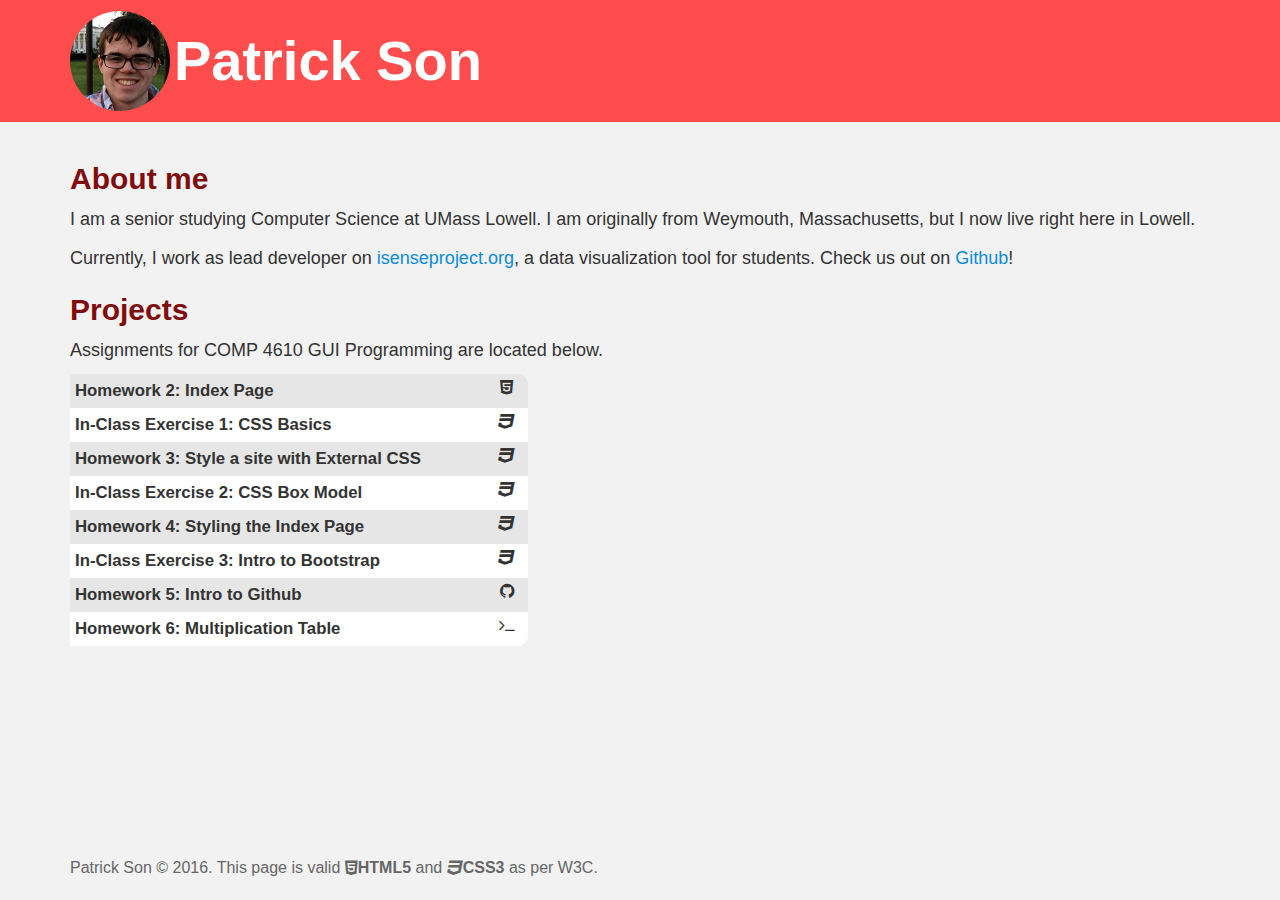
==== index.html @ 8236552f "fixed small issue with image url" ====
<!DOCTYPE html>
<!-- Patrick Son
     Patrick_Son@student.uml.edu
     University of Massachusetts, Lowell
     COMP 4610-201
     Updated November 1, 2016
     Index page for Patrick Son's university website, containing 
        basic info and links to Assignments for GUI Programming
-->
<html lang="en">
    <head>
        <meta charset="UTF-8">
        <meta name="viewport" content="width=device-width, initial-scale=1">
        <title>Patrick Son at cs.uml.edu</title>
        <link rel="shortcut icon" href="WEB-INF/img/favicon.ico">
        <script src="https://ajax.googleapis.com/ajax/libs/jquery/3.1.0/jquery.min.js"></script>
        <link rel="stylesheet" href="https://maxcdn.bootstrapcdn.com/font-awesome/4.6.3/css/font-awesome.min.css">
        <link rel="stylesheet" href="https://maxcdn.bootstrapcdn.com/bootstrap/3.3.7/css/bootstrap.min.css" integrity="sha384-BVYiiSIFeK1dGmJRAkycuHAHRg32OmUcww7on3RYdg4Va+PmSTsz/K68vbdEjh4u" crossorigin="anonymous">
        <script src="https://maxcdn.bootstrapcdn.com/bootstrap/3.3.7/js/bootstrap.min.js" integrity="sha384-Tc5IQib027qvyjSMfHjOMaLkfuWVxZxUPnCJA7l2mCWNIpG9mGCD8wGNIcPD7Txa" crossorigin="anonymous"></script>
        <link rel="stylesheet" href="WEB-INF/css/main-style.css">
        <script src="WEB-INF/scripts/main-script.js"></script>
    </head>
    <body>

        <div id="wrapper">
        <!-- Header area. More navigation links might go here later. -->
            <nav class="navbar">
                <div class="container">
                    <div class="navbar-header">
                        <a href="">
                        <img id="header-portrait" src="WEB-INF/img/patrick-whitehouse-small.jpg" alt="Patrick Son in front of the White House" title="A picture of me in front of the White House"/>
                        <h1>Patrick Son</h1></a>
                    </div>
                </div>
            </nav>

            <!-- Main content area (About me, Project index)-->
            <div id="main-content">
                <div class="container">

                    <h2>About me</h2>
                    <p>I am a senior studying Computer Science at UMass Lowell.
                        I am originally from Weymouth, Massachusetts, but I now live right here in Lowell.</p>
                    <p>Currently, I work as lead developer on <a href="https://isenseproject.org/" target="_blank">isenseproject.org</a>, a data visualization tool for students.
                        Check us out on <a href="https://github.com/isenseDev/rSENSE">Github</a>!</p>

                    <!-- Project Index -->
                    <h2>Projects</h2>
                    <p>Assignments for COMP 4610 GUI Programming are located below.</p>
                </div>

                <div id="project-index">

                    <div class="container">

                        <div class="row">

                            <div class="col-lg-7 col-lg-push-5">
                                <div id="selected-project-box" class="jumbotron jumbo-inactive">
                                </div>
                            </div>

                            <div id="project-list" class="col-lg-5 col-lg-pull-7">

                                <!-- Each project item has data hidden in it that gets added to the jumbotron above on click -->

                                <div class="project-item">
                                    Homework 2: Index Page
                                    <i class="fa fa-html5 fa-fw p-icon"></i>
                                    <div class="project-info">
                                        <h3 class="project-info-title"><a href="#">Index Page</a></h3>
                                        <p>The second homework assignment was this very page. It is to act as an index page
                                            for future homework assignments.</p>
                                        <p>Some of the CSS for this page was reused from my original CS webpage 
                                            (in particular: link, h2, and p styles). However, most of it is brand new. 
                                            The old page can be found <a href="old" target="_blank">here</a>.
                                        </p>
                                    </div>
                                </div>

                                <div class="project-item">
                                    In-Class Exercise 1: CSS Basics
                                    <i class="fa fa-css3 fa-fw p-icon"></i>
                                    <div class="project-info">
                                        <h3 class="project-info-title"><a href="inclass-1/lorem-ipsum.html">CSS Basics</a></h3>
                                        <p>In this exercise, CSS selectors were used to style a page without adding
                                            or changing any HTML tags or attributes.</p>
                                        <p>Compare the <a href="inclass-1/lorem-ipsum.html" target="_blank">finished page</a> with 
                                            the same page <a href="inclass-1/ic1-no-css.html" target="_blank">without CSS.</a></p>
                                    </div>
                                </div>

                                <div class="project-item">
                                    Homework 3: Style a site with External CSS
                                    <i class="fa fa-css3 fa-fw p-icon"></i>
                                    <div class="project-info">
                                        <h3 class="project-info-title"><a href="hw3/">Style a site with External CSS</a></h3>
                                        <p>This assignment tasked us with styling a webpage with CSS so that it matches a specification as close as possible.
                                            <a href="hw3/no-style">Click here</a> to view the page as it appeared before I added CSS styles.</p>
                                        <p><a href="hw3/HW3_handout">Click here</a> to view screenshots of how the page is supposed to look.</p>
                                    </div>
                                </div>

                                <div class="project-item">
                                    In-Class Exercise 2: CSS Box Model
                                    <i class="fa fa-css3 fa-fw p-icon"></i>
                                    <div class="project-info">
                                        <h3 class="project-info-title"><a href="inclass-2/">CSS Box Model</a></h3>
                                        <p>This exercise tasked us once again with giving style to an existing HTML document, this time focusing on the <a href="http://www.w3schools.com/css/css_boxmodel.asp">box model</a> of CSS.</p>
                                        <p><a href="inclass-2/no-css.html">Click here</a> to view the page without any CSS.</p>
                                    </div>
                                </div>

                                <div class="project-item">
                                    Homework 4: Styling the Index Page
                                    <i class="fa fa-css3 fa-fw p-icon"></i>
                                    <div class="project-info">
                                        <h3 class="project-info-title"><a href="hw4/">Styling the Index Page</a></h3>
                                        <p>The fourth homework assignment was to style your homepage using newly learned CSS techniques. However, I had already added CSS to my index page.</p>
                                            <p>I did make some small additions:</p>
                                                <ul>
                                                    <li>I added a footer with links to HTML5 and CSS3 validators. The footer sticks to the bottom edge of the screen unless the content above pushes it away. Check it out by changing you browser's height.</li>
                                                    <li>I added some responsive CSS to the top bar/header because it was misbehaving on smaller display widths. Try resizing the browser window to see it in action.</li>
                                                    <li>Minor tweaks to existing styles (colors, etc.).</li>
                                                </ul>
                                        <p>This page has since been redone using Bootstrap. To view the old page, click the link above.</p>
                                    </div>
                                </div>

                                <div class="project-item">
                                    In-Class Exercise 3: Intro to Bootstrap
                                    <i class="fa fa-css3 fa-fw p-icon"></i>
                                    <div class="project-info">
                                        <h3 class="project-info-title"><a href="inclass-3">Intro to Bootstrap</a></h3>
                                        <p>This exercise was meant to be an introduction to using <a href="http://getbootstrap.com/">Bootstrap</a>, a CSS framework to make designing responsive layouts easier.</p>
                                    </div>
                                </div>

                                <div class="project-item">
                                    Homework 5: Intro to Github
                                    <i class="fa fa-github fa-fw p-icon"></i>
                                    <div class="project-info">
                                        <h3 class="project-info-title"><a href="https://pat-son.github.io/cs-webpage/">Intro to Github</a></h3>
                                        <p>Homework 5 was simply to put our code on a Github repository and host our web page on Github Pages.</p>
                                    </div>
                                </div>

                                <div class="project-item">
                                    Homework 6: Multiplication Table
                                    <i class="fa fa-terminal fa-fw p-icon"></i>
                                    <div class="project-info">
                                        <h3 class="project-info-title"><a href="hw6/">Multiplication Table</a></h3>
                                        <p>In Homework 6, we used JavaScript to dynamically create a multiplication table from user input. The form will tell the user if their data is invalid.</p>
                                    </div>
                                </div>

                            </div> <!-- End of project list -->

                        </div>

                    </div>
                </div> <!-- End of project index -->
            </div>

            <div class="container">
                <footer>
                    Patrick Son &copy; 2016. This page is valid <a href="https://validator.w3.org/nu/?doc=http%3A%2F%2Fweblab.cs.uml.edu%2F~pson%2F" target="_blank"><i class="fa fa-html5"></i>HTML5</a> 
                    and <a href="http://jigsaw.w3.org/css-validator/validator?uri=http%3A%2F%2Fweblab.cs.uml.edu%2F~pson%2FWEB-INF%2Fcss%2Fmain-style.css&profile=css3&usermedium=all&warning=1&vextwarning=&lang=en" target="_blank"><i class="fa fa-css3"></i>CSS3</a> as per W3C.
                </footer>
            </div>
        </div>
    </body>
</html>
---- WEB-INF/css/main-style.css ----
/*** Patrick Son
     Patrick_Son@student.uml.edu
     University of Massachusetts, Lowell
     COMP 4610-201
     Updated November 1, 2016
     CSS for Patrick Son's CS webpage.
***/

/*** General styles ***/
/* styles that don't apply to a specific section */

body {
    background-color: #f2f2f2;
    font-family: Arial, Helvetica, sans-serif;
}

p {
    font-size: 18px;
    line-height: 160%;
}

a:link {
	color: #0a8bdb;
	text-decoration: none ;
}

a:visited {
	color: #6d3a98 ;
	text-decoration: none ;
}

a:hover {
	text-decoration: underline ;
}

h2 {
    color: #800D0D;
    font-weight: bold;
}

/* Some flex settings below. */
/* explicit 100% height for body/html */
html, body {
    height: 100%;
}

/* wrapper around all content for flexbox */
#wrapper {
    display: flex;
    flex-direction: column;
    min-height: 100%;
}

/* main content grows to fill as much space as possible,
   keeping the footer at the bottom edge of the window. */
#main-content {
    flex: 1;
}


/*** Navbar styles ***/
/* Formerly "Header styles" */

nav {
    color: white;
    background-color: #ff4d4d;
}

.navbar {
    border-radius: 0;
}

h1 {
    font-weight: bold;
    display: inline;
    vertical-align: middle;
    font-size: 4em;
    color: white;
}

#header-portrait {
    width: 100px;
    border-radius: 100%;
    margin: 10px 0;
}

nav a:hover {
    text-decoration: none;
}

/*** Project Index styles ***/

.jumbotron {
    background-color: #ddd;
    overflow: hidden;
    padding-top: 0;
    padding-bottom: 0;
}

.jumbo-inactive {
    display: none;
}

.project-item:nth-child(even) {
    background-color: white;
}

.project-item:nth-child(odd) {
    background-color: #e6e6e6;
}

.project-item:first-child {
    border-top-right-radius: 10px;
}

.project-item:last-child {
    border-bottom-right-radius: 10px;
}

.project-item h3 {
    margin: 0;
}

.project-item {
    padding: 5px;
    font-size: 1.2em;
    font-weight: bold;
    cursor: pointer;
}

.project-item:hover {
    border: 2px inset #ff4d4d;
    padding: 3px;
}

.project-item:hover .p-icon {
    color: #ff4d4d
}

.p-icon {
    /*display: block;*/
    float: right;
    margin-right: 5px;
}

.project-info {
    display: none;
}

.project-info-title {
    display: inline-block;
}

/*** Styles for footer ***/

footer {
    width: 75%;
    margin: 50px 0 20px;
    color: #666;
    font-size: 16px;
}

footer a:link {
    text-decoration: none;
    font-weight: bold;
    color: inherit;
}

footer a:visited {
    color: inherit;
}

footer a:hover {
    text-decoration: underline;
}

/* change the color of the HTML5/CSS3 icons on hover just for fun */
footer a:hover .fa-html5 {
    color: #F16529;
    transition: color .3s ease-in;
}

footer a:hover .fa-css3 {
    color: #1C88C7;
    transition: color .3s ease-in;
}
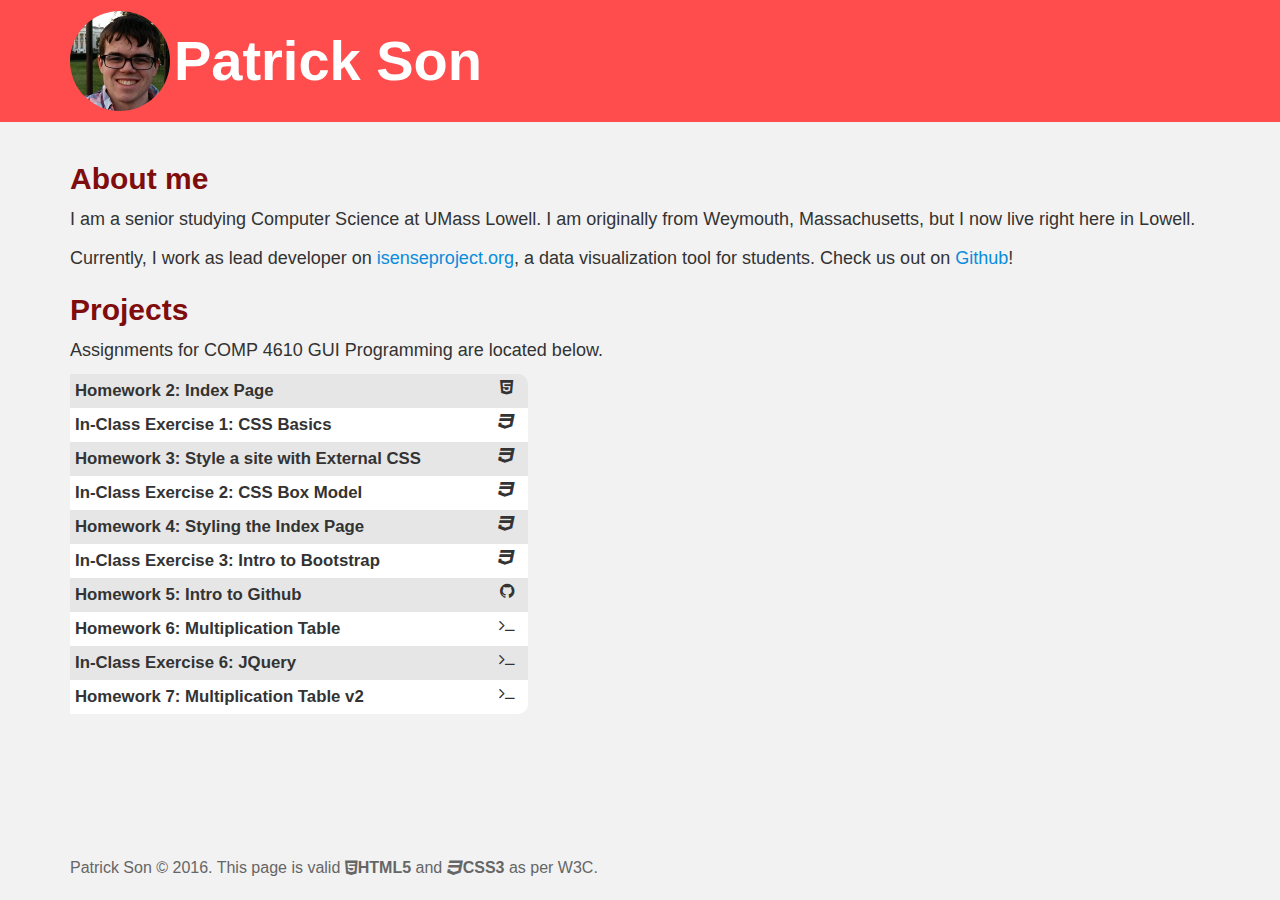
==== commit 44501773: "Homework 7 done" ====
--- a/index.html
+++ b/index.html
@@ -154,6 +154,24 @@
                                     </div>
                                 </div>
 
+                                <div class="project-item">
+                                    In-Class Exercise 6: JQuery
+                                    <i class="fa fa-terminal fa-fw p-icon"></i>
+                                    <div class="project-info">
+                                        <h3 class="project-info-title"><a href="inclass6">JQuery</a></h3>
+                                        <p>Exercise 6 taught us several ways to use JQuery, including adding new content and changing existing content.</p>
+                                    </div>
+                                </div>
+
+                                <div class="project-item">
+                                    Homework 7: Multiplication Table v2
+                                    <i class="fa fa-terminal fa-fw p-icon"></i>
+                                    <div class="project-info">
+                                        <h3 class="project-info-title"><a href="hw7/">Multiplication Table v2</a></h3>
+                                        <p>Homework 7 had us modify the multiplication table from Homework 6 to use the <a href="https://jqueryvalidation.org/">JQuery Validate</a> plugin.</p>
+                                    </div>
+                                </div>
+
                             </div> <!-- End of project list -->
 
                         </div>
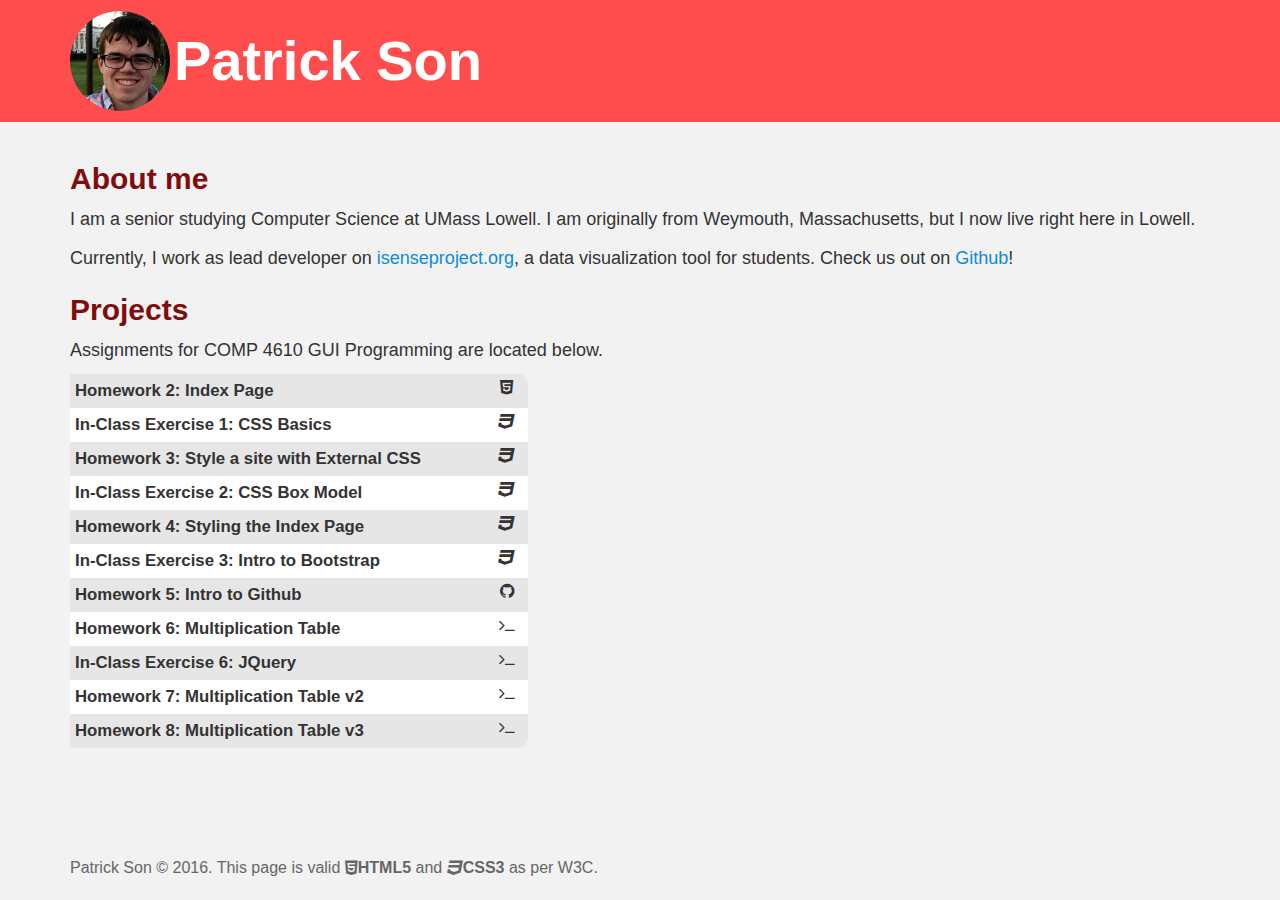
==== commit c73a808d: "Sliders are working" ====
--- a/index.html
+++ b/index.html
@@ -172,6 +172,15 @@
                                     </div>
                                 </div>
 
+                                <div class="project-item">
+                                    Homework 8: Multiplication Table v3
+                                    <i class="fa fa-terminal fa-fw p-icon"></i>
+                                    <div class="project-info">
+                                        <h3 class="project-info-title"><a href="hw8/">Multiplication Table v3</a></h3>
+                                        <p>Homework 8 uses new JQuery stuff.</p>
+                                    </div>
+                                </div>
+
                             </div> <!-- End of project list -->
 
                         </div>
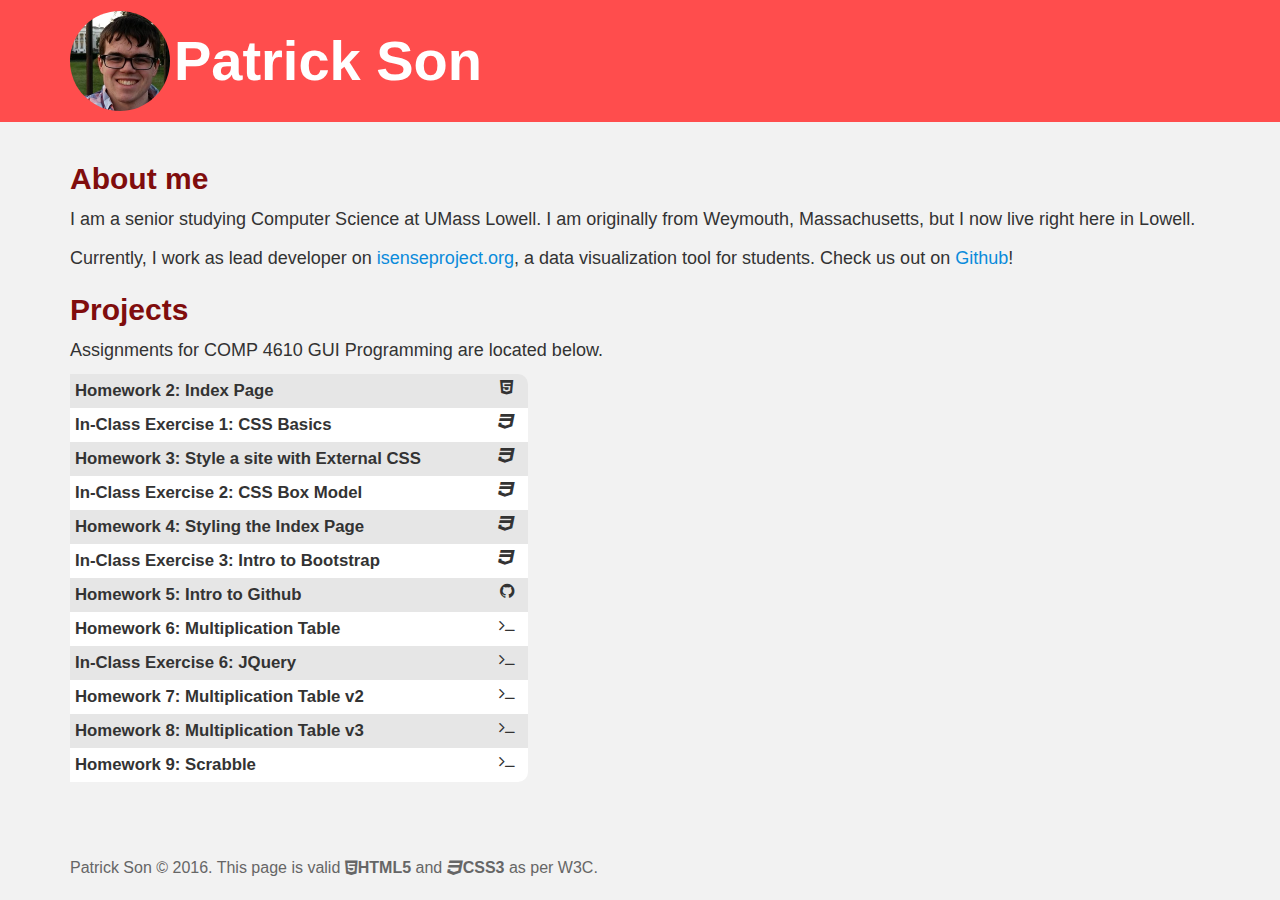
==== commit 8d65506c: "started work on hw9" ====
--- a/index.html
+++ b/index.html
@@ -181,6 +181,15 @@
                                     </div>
                                 </div>
 
+                                <div class="project-item">
+                                    Homework 9: Scrabble
+                                    <i class="fa fa-terminal fa-fw p-icon"></i>
+                                    <div class="project-info">
+                                        <h3 class="project-info-title"><a href="hw9/">Scrabble</a></h3>
+                                        <p>Scrabble using Jquery</p>
+                                    </div>
+                                </div>
+
                             </div> <!-- End of project list -->
 
                         </div>
